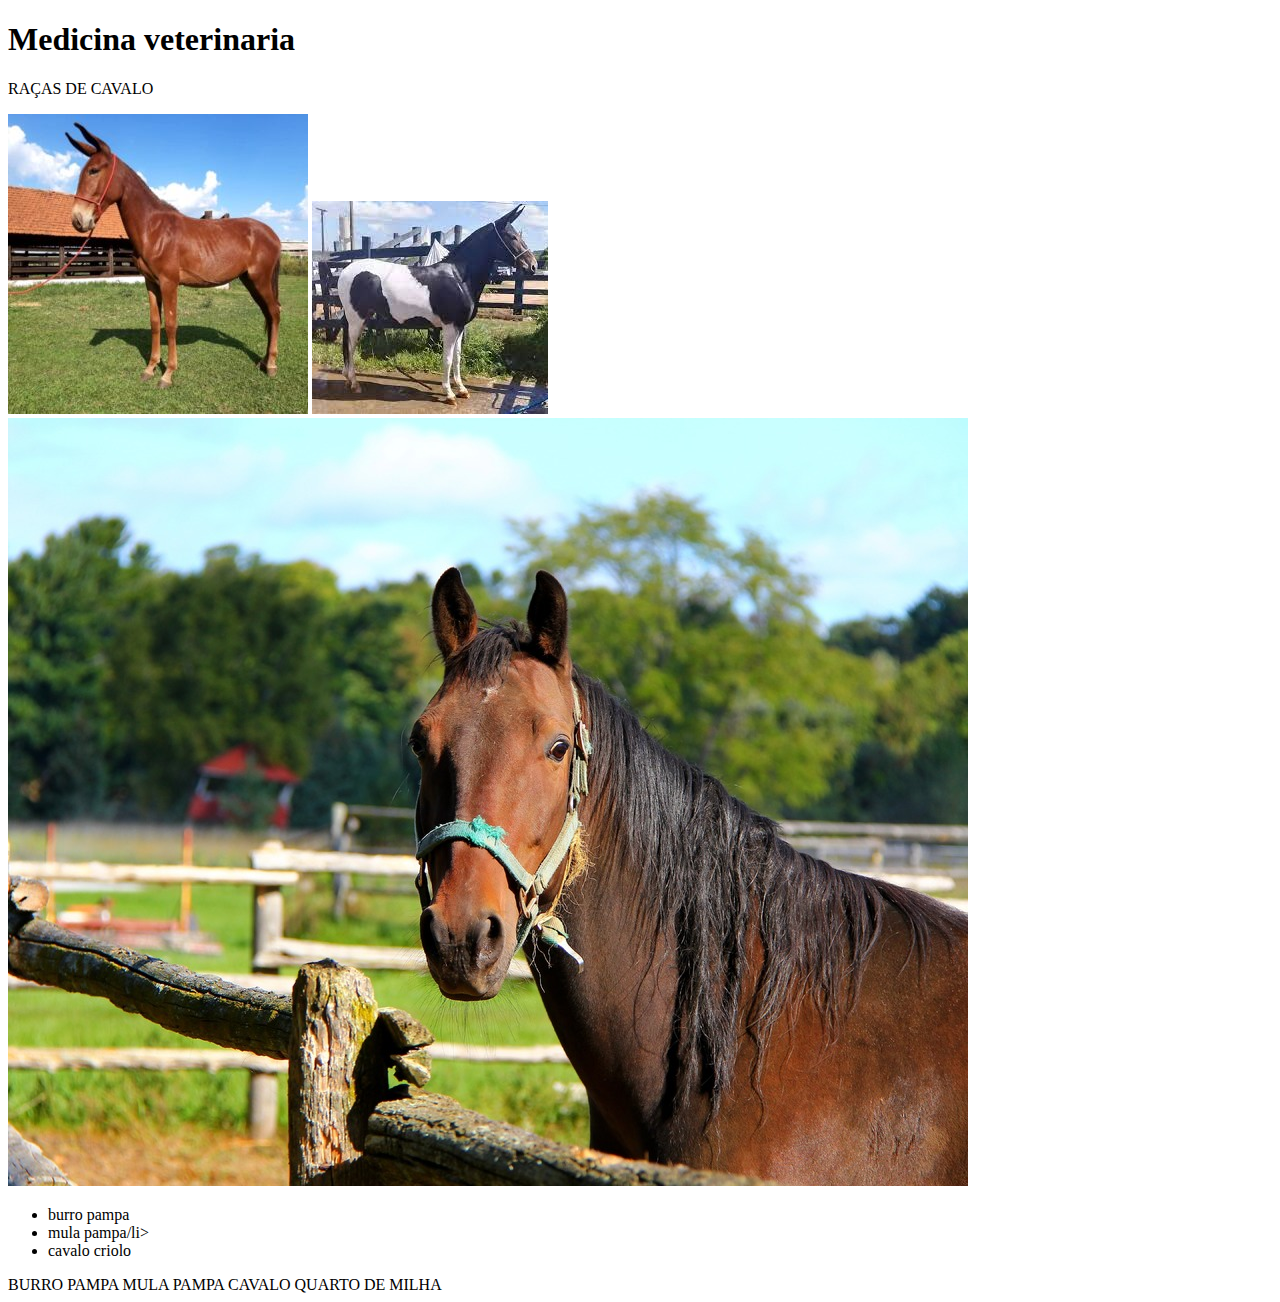
==== index.html @ 61bf62b7 "Add files via upload" ====
<!DOCTYPE html>
<html lang="en">
<head>
    <meta charset="UTF-8">
    <meta http-equiv="X-UA-Compatible" content="IE=edge">
    <meta name="viewport" content="width=device-width, initial-scale=1.0">
    <title>Document</title>
    <link rel="stylesheet" href="style.css">
</head>
<body>
    <h1>Medicina veterinaria </h1>
    <p>RAÇAS DE CAVALO</p>
    <img src="bfc3db329edf15f5affe0ba9bc98e51b.jpg" alt="">
    <img src="download.jpeg" alt="">
    <img src="cavalo-quarto-de-milha-03.jpg">
    <ul>
        <li>burro pampa</li>
        <li>mula pampa/li>
        <li>cavalo criolo</li>
    </ul>
    BURRO PAMPA
MULA PAMPA 
CAVALO QUARTO DE MILHA
</body>
</html>
---- style.css ----
img{size-adjust: 30px;}
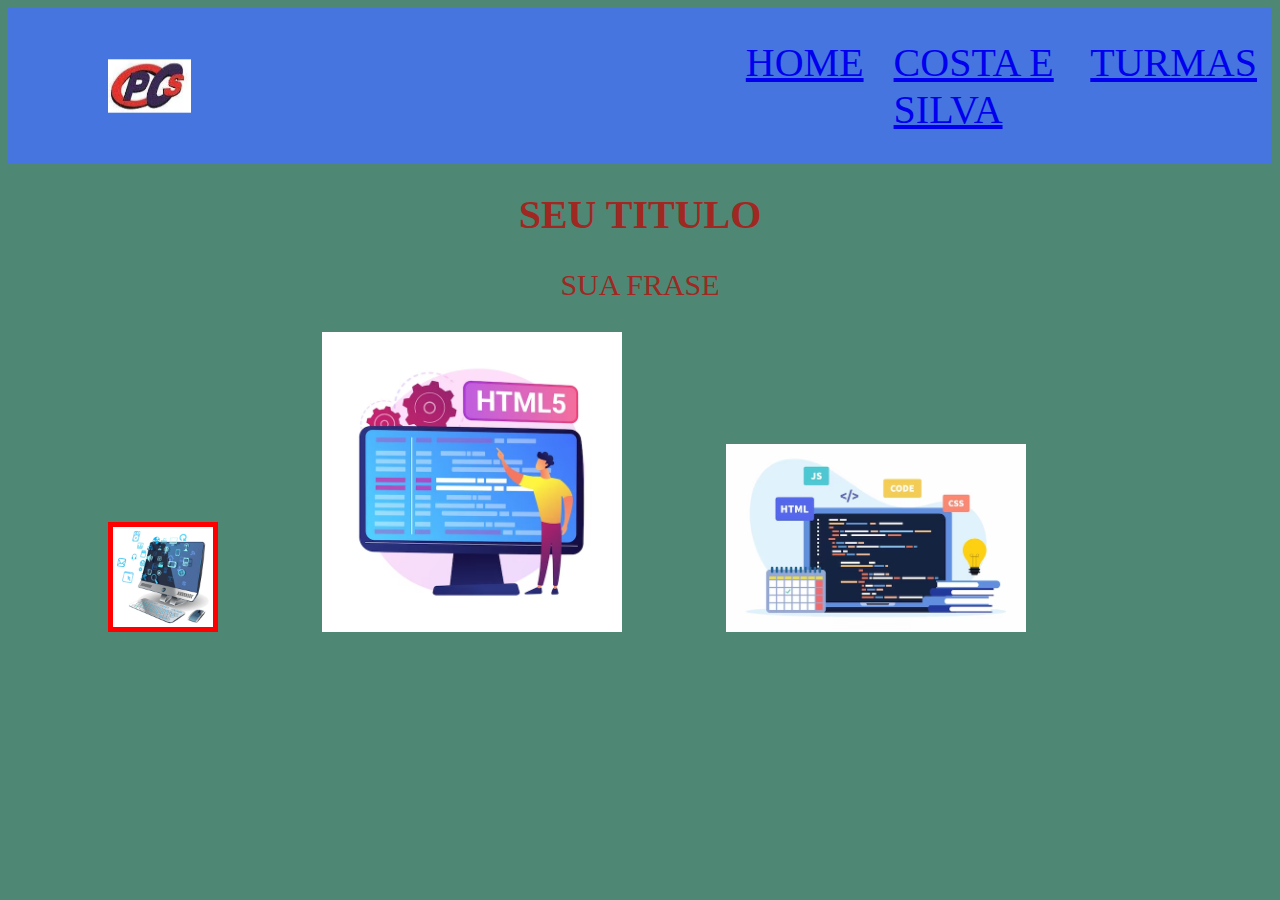
==== commit 8daa813a: "Add files via upload" ====
--- a/index.html
+++ b/index.html
@@ -1,25 +1,24 @@
-<!DOCTYPE html>
-<html lang="en">
-<head>
-    <meta charset="UTF-8">
-    <meta http-equiv="X-UA-Compatible" content="IE=edge">
-    <meta name="viewport" content="width=device-width, initial-scale=1.0">
-    <title>Document</title>
-    <link rel="stylesheet" href="style.css">
-</head>
-<body>
-    <h1>Medicina veterinaria </h1>
-    <p>RAÇAS DE CAVALO</p>
-    <img src="bfc3db329edf15f5affe0ba9bc98e51b.jpg" alt="">
-    <img src="download.jpeg" alt="">
-    <img src="cavalo-quarto-de-milha-03.jpg">
-    <ul>
-        <li>burro pampa</li>
-        <li>mula pampa/li>
-        <li>cavalo criolo</li>
-    </ul>
-    BURRO PAMPA
-MULA PAMPA 
-CAVALO QUARTO DE MILHA
-</body>
+<!DOCTYPE html>
+<html lang="port-br">
+<head>
+    <meta charset="UTF-8">
+    <meta name="viewport" content="width=device-width, initial-scale=1.0">
+    <title>PC</title>
+    <link rel="stylesheet" href="style.css">
+</head>
+<body>
+   <header class="cabecalho">
+        <img class="logocabecalho" src="LogoCosta.svg" alt="Logo do Wilson JOffre">
+        <ul class="lista_cabecalho">
+            <li class="item_lista_cabecalho"><a href="index.html">Home</a></li>
+            <li class="item_lista_cabecalho"><a href="costa.html">Costa e Silva</a></li>
+            <li class="item_lista_cabecalho"><a href="#">Turmas</a></li>
+        </ul>
+   </header>
+    <h1>SEU TITULO</h1>
+    <p>SUA FRASE</p>
+    <img src="computador.jpg" alt="imagem computador" class="imagem1">
+    <img src="img_html.avif" alt="">
+    <img src="html_comp.avif" alt="">
+</body>
 </html>--- a/style.css
+++ b/style.css
@@ -1 +1,41 @@
-img{size-adjust: 30px;}+body{
+    background: #4e8774;
+}
+h1{
+    text-align: center;
+    font-size: 40px;
+    color:#a02822;
+}
+p{
+    text-align: center;
+    font-size: 30px;
+    color: #a02822;
+}
+img{
+    width: 300px;
+    margin-left: 100px;
+}
+
+
+.imagem1{
+    width: 100px;
+    border: 5px solid red;
+}
+.cabecalho{
+    background-color: rgb(71, 117, 223);
+    display: flex;
+}
+.logocabecalho{
+    width: 100px;
+}
+.lista_cabecalho{
+    display: flex;
+    margin-left: 500px;
+}
+.item_lista_cabecalho{
+    color: #a02822;
+    list-style: none;
+    text-transform: uppercase;
+    font-size: 40px;
+    padding: 15px;
+}